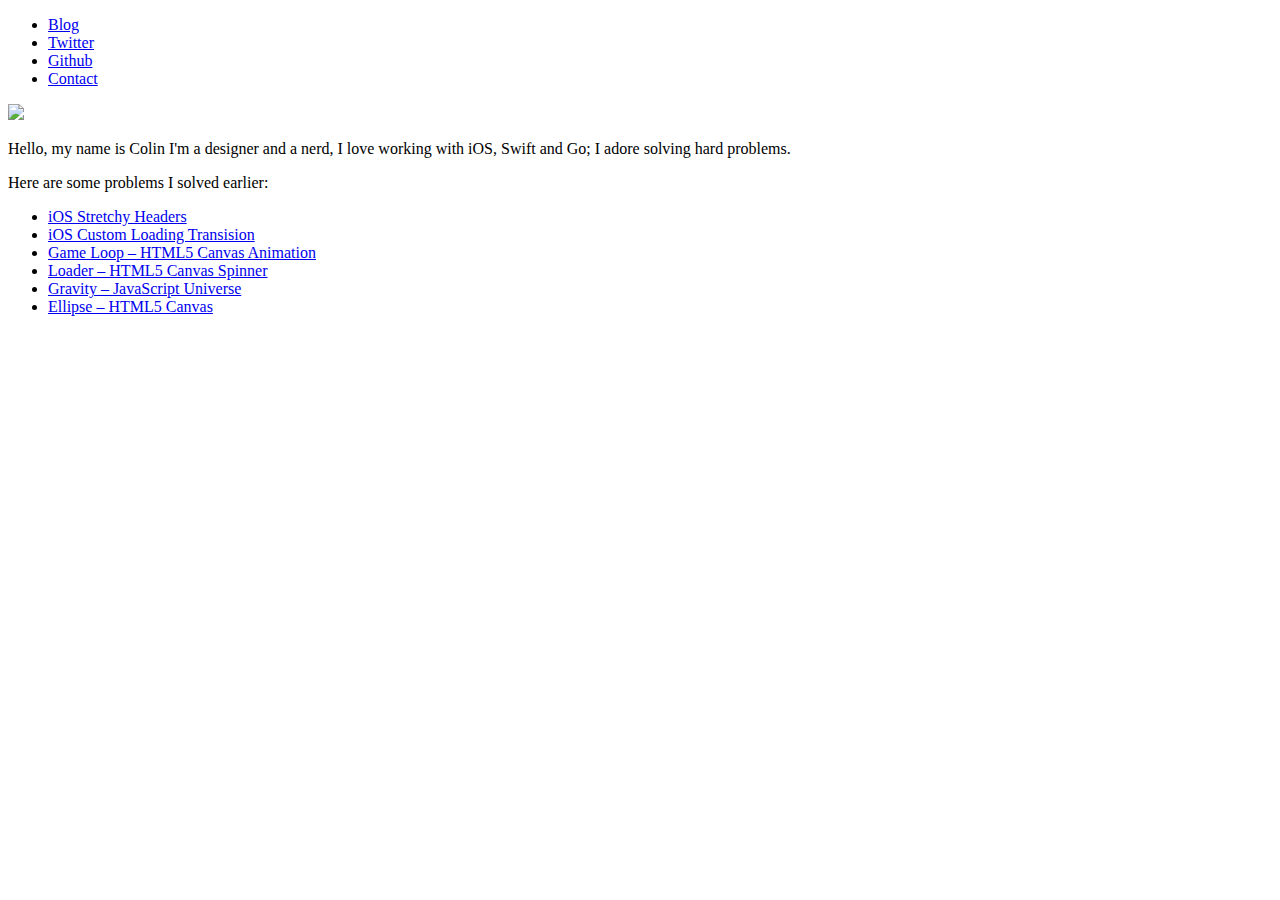
==== index.html @ ad27c14d "add twitter loading transition post" ====
<!DOCTYPE html>
<html lang="en">
<head>
  <meta charset="utf-8">
  <meta http-equiv="X-UA-Compatible" content="IE=edge">
  <meta name="viewport" content="width=device-width, initial-scale=1">
  <!--[if IE]><![endif]-->
  <title>Infectious Grin</title>
  <meta name="description" content="" />
  <meta name="keywords" content="iOS,Swift,Golang,Node,JavaScript,Objective-C,Colin Milhench" />
  <meta name="author" content="Colin Milhench" />
  <meta name="copyright" content="Copyright 2019-Present Colin Milhench. All Rights Reserved." />
  <!--[if lt IE 9]>
  <script>
  document.createElement('header');
  document.createElement('article');
  document.createElement('footer');
  </script>
  <![endif]-->
  <link href="http://fonts.googleapis.com/css?family=Nunito" rel="stylesheet" type="text/css">
  <link href="/assets/style.css" rel="stylesheet" type="text/css">
</head>
<body>

  <div id="wrapper">

    <header>
      <nav>
        <ul>
          <li><a href="http://medium.com/@cmilhench" target="_blank" rel="nofollow">Blog</a></li>
          <li><a href="http://twitter.com/#!/cmilhench" target="_blank" rel="nofollow">Twitter</a></li>
          <li><a href="https://github.com/cmilhench" target="_blank" rel="nofollow">Github</a></li>
          <li><a href="mailto:colin@infectiousgrin.com" rel="nofollow">Contact</a></li>
        </ul>
      </nav>
      <img src="/assets/logo-200.png" height="200">
    </header>

    <article>
      <p>
        Hello, my name is Colin
        I'm a designer and a nerd, I love working with iOS, Swift and Go; I adore solving hard problems.
      </p>
      <p>
        Here are some problems I solved earlier:
      </p>
      <nav>
        <ul>
          <!-- An experimental re-creation/clone of an Apple's Today View -->
          <!--<li><a href="https://github.com/cmilhench/search-table" target="_blank">iOS Appstore style search</a></li>-->
          <li><a href="https://github.com/cmilhench/stretchy-headers" target="_blank">iOS Stretchy Headers</a></li>
          <li><a href="https://github.com/cmilhench/custom-transition-twitter" target="_blank">iOS Custom Loading Transision</a></li>
          <li><a href="https://medium.com/@cmilhench/games-html5-canvas-85ac2470eb2a?utm_source=milhen.ch" target="_blank">Game Loop – HTML5 Canvas Animation</a></li>
          <li><a href="https://medium.com/@cmilhench/spinner-loader-724c2e37768e?utm_source=milhen.ch" target="_blank">Loader – HTML5 Canvas Spinner</a></li>
          <li><a href="https://medium.com/@cmilhench/gravity-javascript-universe-505f9a5e4a85?utm_source=milhen.ch" target="_blank">Gravity – JavaScript Universe</a></li>
          <li><a href="https://medium.com/@cmilhench/ellipses-in-html5-e48808b77cac?utm_source=milhen.ch" target="_blank">Ellipse – HTML5 Canvas</a></li>
        </ul>
      </nav>
    </article>

    <footer>
    </footer>

  </div>
  <script>
  (function(i,s,o,g,r,a,m){i['GoogleAnalyticsObject']=r;i[r]=i[r]||function(){
  (i[r].q=i[r].q||[]).push(arguments)},i[r].l=1*new Date();a=s.createElement(o),
  m=s.getElementsByTagName(o)[0];a.async=1;a.src=g;m.parentNode.insertBefore(a,m)
  })(window,document,'script','//www.google-analytics.com/analytics.js','ga');

  ga('create', 'UA-54009505-1', 'auto');
  ga('send', 'pageview');

  </script>
</body>
</html>
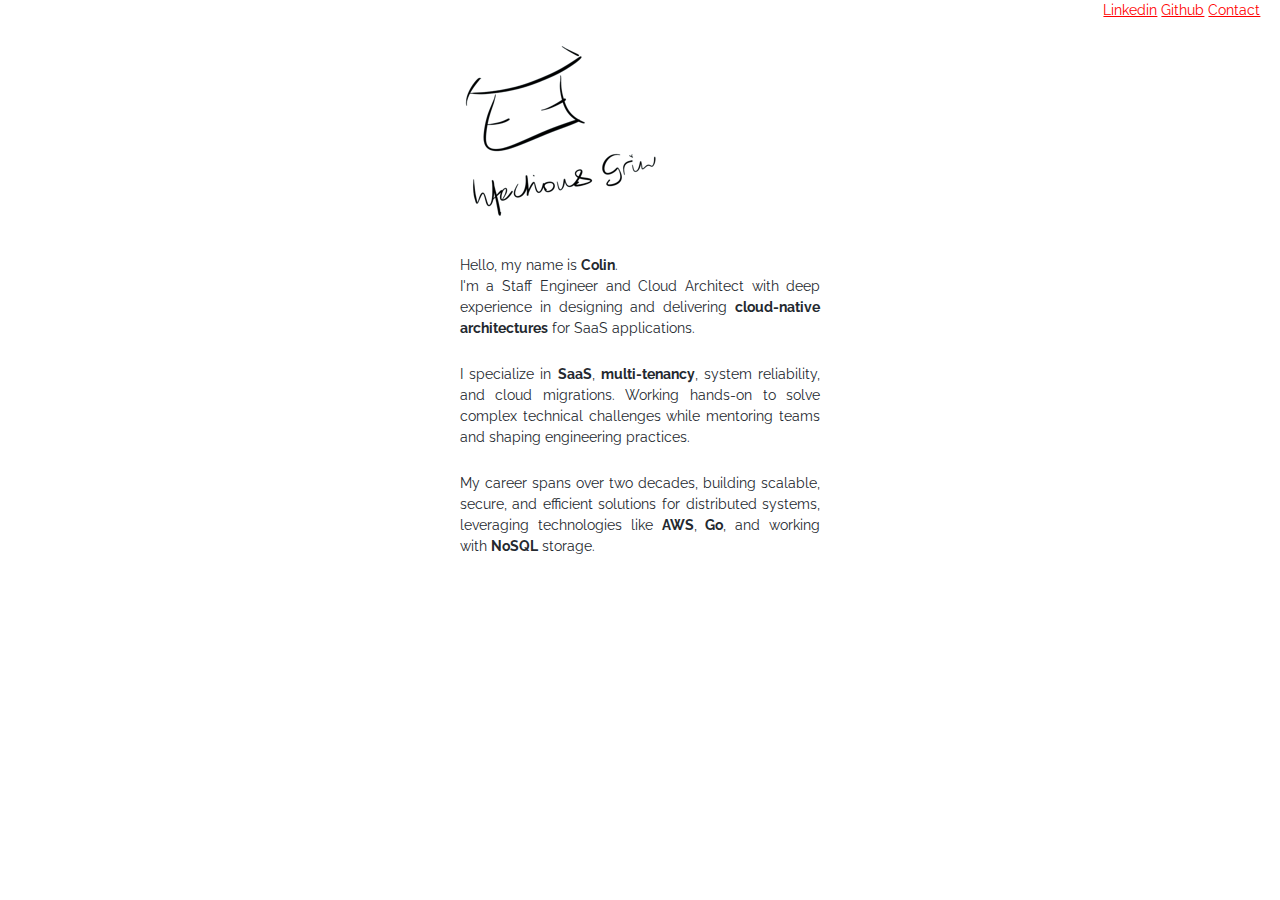
==== commit 2c0b9298: "Update profile" ====
--- a/index.html
+++ b/index.html
@@ -1,76 +1,67 @@
 <!DOCTYPE html>
 <html lang="en">
-<head>
-  <meta charset="utf-8">
-  <meta http-equiv="X-UA-Compatible" content="IE=edge">
-  <meta name="viewport" content="width=device-width, initial-scale=1">
-  <!--[if IE]><![endif]-->
-  <title>Infectious Grin</title>
-  <meta name="description" content="" />
-  <meta name="keywords" content="iOS,Swift,Golang,Node,JavaScript,Objective-C,Colin Milhench" />
-  <meta name="author" content="Colin Milhench" />
-  <meta name="copyright" content="Copyright 2019-Present Colin Milhench. All Rights Reserved." />
-  <!--[if lt IE 9]>
-  <script>
-  document.createElement('header');
-  document.createElement('article');
-  document.createElement('footer');
-  </script>
-  <![endif]-->
-  <link href="http://fonts.googleapis.com/css?family=Nunito" rel="stylesheet" type="text/css">
-  <link href="/assets/style.css" rel="stylesheet" type="text/css">
-</head>
-<body>
+  <head>
+    <meta charset="utf-8">
+    <meta http-equiv="X-UA-Compatible" content="IE=edge">
+    <meta name="viewport" content="width=device-width, initial-scale=1">
+    <title>Infectious Grin</title>
+    <meta name="description" content />
+    <meta name="keywords"
+      content="Colin Milhench,Go,Golang,Node,Software Engineer,Architecture,cloud-native,multi-tenanted,Microservices,SaaS,JavaScript,Objective-C,iOS,Swift," />
+    <meta name="author" content="Colin Milhench" />
+    <meta name="copyright"
+      content="Copyright 2019-Present Colin Milhench. All Rights Reserved." />
+    <link rel="icon" type="image/png" href="data:;base64,iVBORw0KGgo=">
+    <link href='https://fonts.googleapis.com/css?family=Raleway:400,300,600'
+      rel='stylesheet' type='text/css'>
+    <link rel="stylesheet" href="/static/css/normalize.css">
+    <link rel="stylesheet" href="/static/css/base.css">
+    <link rel="stylesheet" href="/static/css/grid.css">
+    <link rel="stylesheet" href="/static/css/controls.css">
+    <link rel="stylesheet" href="/static/css/client.css">
+    <link rel="stylesheet" href="/static/css/style.css">
+  </head>
+  <body>
 
-  <div id="wrapper">
+    <div id="wrapper">
 
-    <header>
-      <nav>
-        <ul>
-          <li><a href="http://medium.com/@cmilhench" target="_blank" rel="nofollow">Blog</a></li>
-          <li><a href="http://twitter.com/#!/cmilhench" target="_blank" rel="nofollow">Twitter</a></li>
-          <li><a href="https://github.com/cmilhench" target="_blank" rel="nofollow">Github</a></li>
-          <li><a href="mailto:colin@infectiousgrin.com" rel="nofollow">Contact</a></li>
-        </ul>
-      </nav>
-      <img src="/assets/logo-200.png" height="200">
-    </header>
+      <header>
+        <nav>
+          <ul>
+            <li><a href="https://www.linkedin.com/in/cmilhench" target="_blank"
+                rel="nofollow">Linkedin</a></li>
+            <li><a href="https://github.com/cmilhench" target="_blank"
+                rel="nofollow">Github</a></li>
+            <li><a href="mailto:cmilhench@github.com"
+                rel="nofollow">Contact</a></li>
+          </ul>
+        </nav>
+        <img src="/static/images/logo-200.png" height="200">
+      </header>
 
-    <article>
-      <p>
-        Hello, my name is Colin
-        I'm a designer and a nerd, I love working with iOS, Swift and Go; I adore solving hard problems.
-      </p>
-      <p>
-        Here are some problems I solved earlier:
-      </p>
-      <nav>
-        <ul>
-          <!-- An experimental re-creation/clone of an Apple's Today View -->
-          <!--<li><a href="https://github.com/cmilhench/search-table" target="_blank">iOS Appstore style search</a></li>-->
-          <li><a href="https://github.com/cmilhench/stretchy-headers" target="_blank">iOS Stretchy Headers</a></li>
-          <li><a href="https://github.com/cmilhench/custom-transition-twitter" target="_blank">iOS Custom Loading Transision</a></li>
-          <li><a href="https://medium.com/@cmilhench/games-html5-canvas-85ac2470eb2a?utm_source=milhen.ch" target="_blank">Game Loop – HTML5 Canvas Animation</a></li>
-          <li><a href="https://medium.com/@cmilhench/spinner-loader-724c2e37768e?utm_source=milhen.ch" target="_blank">Loader – HTML5 Canvas Spinner</a></li>
-          <li><a href="https://medium.com/@cmilhench/gravity-javascript-universe-505f9a5e4a85?utm_source=milhen.ch" target="_blank">Gravity – JavaScript Universe</a></li>
-          <li><a href="https://medium.com/@cmilhench/ellipses-in-html5-e48808b77cac?utm_source=milhen.ch" target="_blank">Ellipse – HTML5 Canvas</a></li>
-        </ul>
-      </nav>
-    </article>
+      <article>
+        <p>
+          Hello, my name is <strong>Colin</strong>.<br />
+          I'm a Staff Engineer and Cloud Architect with deep experience in
+          designing and delivering <strong>cloud-native architectures</strong>
+          for SaaS
+          applications.
+        </p><p>
+          I specialize in <strong>SaaS</strong>, <strong>multi-tenancy</strong>,
+          system reliability, and cloud migrations. Working hands-on to solve
+          complex technical challenges while mentoring teams and shaping
+          engineering practices.
+        </p><p>
+          My career spans over two decades, building scalable, secure, and
+          efficient solutions for distributed systems, leveraging technologies
+          like <strong>AWS</strong>, <strong>Go</strong>, and working with
+          <strong>NoSQL</strong> storage.
+        </p>
+      </article>
 
-    <footer>
-    </footer>
+      <footer>
+      </footer>
 
-  </div>
-  <script>
-  (function(i,s,o,g,r,a,m){i['GoogleAnalyticsObject']=r;i[r]=i[r]||function(){
-  (i[r].q=i[r].q||[]).push(arguments)},i[r].l=1*new Date();a=s.createElement(o),
-  m=s.getElementsByTagName(o)[0];a.async=1;a.src=g;m.parentNode.insertBefore(a,m)
-  })(window,document,'script','//www.google-analytics.com/analytics.js','ga');
-
-  ga('create', 'UA-54009505-1', 'auto');
-  ga('send', 'pageview');
-
-  </script>
-</body>
+    </div>
+  </body>
 </html>
--- a/static/css/base.css
+++ b/static/css/base.css
@@ -0,0 +1,803 @@
+/* Table of contents
+––––––––––––––––––––––––––––––––––––––––––––––––––
+- Base Styles
+- Typography
+- Links
+- Buttons
+- Forms
+- Lists
+- Code
+- Tables
+- Spacing
+- Utilities
+- Clearing
+- Media Queries
+*/
+
+/* This section is used to define a core set of usable colours for a given
+theme concept such as light or dark.  The tokens are used in the next section 
+to create behavioral style tokens such as; focus, inset, subtle and muted.
+*/
+:root {
+  --color-gray-0: #f6f8fa;
+  --color-gray-1: #eaeef2;
+  --color-gray-2: #d0d7de;
+  --color-gray-3: #afb8c1;
+  --color-gray-4: #8c959f;
+  --color-gray-5: #6e7781;
+  --color-gray-6: #57606a;
+  --color-gray-7: #424a53;
+  --color-gray-8: #32383f;
+  --color-gray-9: #24292f;
+  --color-white: #ffffff;
+  --color-black: #1c2128;
+  --color-danger: #cf222e;
+  --color-success: #2da44e;
+  --color-warning: #ebca40;
+  --color-gray-5-rgb: 110, 119, 129;
+  --color-danger-rgb: 207, 34, 46;
+  --color-success-rgb: 44, 164, 78;
+  --color-warning-rgb: 235, 202, 64;
+  --color-border-subtle: rgba(27, 31, 36, 0.15);
+
+  --color-accent-0: #dafbe1;
+  --color-accent-1: #aceebb;
+  --color-accent-2: #6fdd8b;
+  --color-accent-3: #4ac26b;
+  --color-accent-4: #2da44e;
+  --color-accent-5: #1a7f37;
+  --color-accent-6: #116329;
+  --color-accent-7: #044f1e;
+  --color-accent-8: #003d16;
+  --color-accent-9: #002d11;
+}
+
+:root[data-theme="dark"] {
+  --color-gray-0: #cdd9e5;
+  --color-gray-1: #adbac7;
+  --color-gray-2: #909dab;
+  --color-gray-3: #768390;
+  --color-gray-4: #636e7b;
+  --color-gray-5: #545d68;
+  --color-gray-6: #444c56;
+  --color-gray-7: #373e47;
+  --color-gray-8: #2d333b;
+  --color-gray-9: #22272e;
+  --color-white: #ffffff;
+  --color-black: #1c2128;
+  --color-danger: #e5534b;
+  --color-success: #57ab5a;
+  --color-warning: #c69026;
+  --color-border-subtle: rgba(205, 217, 229, 0.1);
+
+  --color-accent-0: #b4f1b4;
+  --color-accent-1: #8ddb8c;
+  --color-accent-2: #6bc46d;
+  --color-accent-3: #57ab5a;
+  --color-accent-4: #46954a;
+  --color-accent-5: #347d39;
+  --color-accent-6: #2b6a30;
+  --color-accent-7: #245829;
+  --color-accent-8: #1b4721;
+  --color-accent-9: #113417;
+}
+
+/* This section is used to create behavioral style tokens such weather to
+  use a lighter or darker colour variant from the colours above in order to
+  produce effects and behaviors such as button clicks. */
+:root {
+  color-scheme: normal;
+  accent-color: var(--color-gray-9);
+  --font-family-default: "Raleway", "HelveticaNeue", "Helvetica Neue", Helvetica, Arial, sans-serif;
+  --color-fg-default: var(--color-gray-9);
+  --color-fg-muted: var(--color-gray-6);
+  --color-fg-subtle: var(--color-gray-5);
+  --color-accent-fg: var(--color-accent-4);
+  --color-canvas-default: var(--color-white);
+  --color-canvas-overlay: var(--color-white);
+  --color-canvas-inset: var(--color-gray-0);
+  --color-canvas-subtle: var(--color-gray-0);
+  --color-border-default: var(--color-gray-2);
+  --color-border-muted: var(--color-gray-1);
+
+  --color-btn-text: var(--color-gray-9);
+  --color-btn-bg: var(--color-gray-0);
+  --color-btn-border: var(--color-border-subtle);
+  --color-btn-hover-text: var(--color-gray-9);
+  --color-btn-hover-bg: var(--color-gray-1);
+  --color-btn-hover-border: var(--color-border-subtle);
+  --color-btn-active-text: var(--color-gray-9);
+  --color-btn-active-bg: var(--color-gray-2);
+  --color-btn-active-border: var(--color-border-subtle);
+
+  --color-btn-destructive-text: var(--color-danger);
+  --color-btn-destructive-bg: var(--color-gray-0);
+  --color-btn-destructive-border: var(--color-border-subtle);
+  --color-btn-destructive-hover-text: var(--color-danger);
+  --color-btn-destructive-hover-bg: var(--color-gray-1);
+  --color-btn-destructive-hover-border: var(--color-border-subtle);
+  --color-btn-destructive-active-text: var(--color-danger);
+  --color-btn-destructive-active-bg: var(--color-gray-2);
+  --color-btn-destructive-active-border: var(--color-border-subtle);
+
+  --color-btn-primary-text: #ffffff;
+  --color-btn-primary-bg: var(--color-accent-4);
+  --color-btn-primary-border: var(--color-border-subtle);
+  --color-btn-primary-hover-text: #ffffff;
+  --color-btn-primary-hover-bg: var(--color-accent-5);
+  --color-btn-primary-hover-border: var(--color-border-subtle);
+  --color-btn-primary-active-text: #ffffff;
+  --color-btn-primary-active-bg: var(--color-accent-6);
+  --color-btn-primary-active-border: var(--color-border-subtle);
+}
+
+[data-theme="dark"] {
+  color-scheme: dark;
+  accent-color: var(--color-gray-1);
+  --color-fg-default: var(--color-gray-1);
+  --color-fg-muted: var(--color-gray-3);
+  --color-fg-subtle: var(--color-gray-4);
+  --color-accent-fg: var(--color-accent-3);
+  --color-canvas-default: var(--color-gray-9);
+  --color-canvas-overlay: var(--color-gray-8);
+  --color-canvas-inset: var(--color-black);
+  --color-canvas-subtle: var(--color-gray-8);
+  --color-border-default: var(--color-gray-6);
+  --color-border-muted: var(--color-gray-7);
+
+  --color-btn-text: var(--color-gray-1);
+  --color-btn-bg: var(--color-gray-7);
+  --color-btn-border: var(--color-border-subtle);
+  --color-btn-hover-text: var(--color-gray-1);
+  --color-btn-hover-bg: var(--color-gray-6);
+  --color-btn-hover-border: var(--color-border-subtle);
+  --color-btn-active-text: var(--color-gray-1);
+  --color-btn-active-bg: var(--color-gray-7);
+  --color-btn-active-border: var(--color-border-subtle);
+
+  --color-btn-destructive-text: var(--color-danger);
+  --color-btn-destructive-bg: var(--color-gray-7);
+  --color-btn-destructive-border: var(--color-border-subtle);
+  --color-btn-destructive-hover-text: var(--color-danger);
+  --color-btn-destructive-hover-bg: var(--color-gray-6);
+  --color-btn-destructive-hover-border: var(--color-border-subtle);
+  --color-btn-destructive-active-text: var(--color-danger);
+  --color-btn-destructive-active-bg: var(--color-gray-7);
+  --color-btn-destructive-active-border: var(--color-border-subtle);
+
+  --color-btn-primary-text: #ffffff;
+  --color-btn-primary-bg: var(--color-accent-5);
+  --color-btn-primary-border: var(--color-border-subtle);
+  --color-btn-primary-hover-text: #ffffff;
+  --color-btn-primary-hover-bg: var(--color-accent-4);
+  --color-btn-primary-hover-border: var(--color-border-subtle);
+  --color-btn-primary-active-text: #ffffff;
+  --color-btn-primary-active-bg: var(--color-accent-5);
+  --color-btn-primary-active-border: var(--color-border-subtle);
+}
+
+/* Base Styles
+  –––––––––––––––––––––––––––––––––––––––––––––––––– */
+/* NOTE
+  html is set to 62.5% so that all the REM measurements throughout
+  are based on 10px sizing. So basically 1.4rem = 14px :) */
+html {
+  font-size: 62.5%;
+}
+
+body {
+  font-size: 1.4em;
+  line-height: 1.5;
+  font-weight: 400;
+  font-family: var(--font-family-default);
+  color: var(--color-fg-default);
+  background-color: var(--color-canvas-default);
+}
+
+article,
+aside,
+details,
+figure,
+footer,
+header,
+main,
+nav,
+section {
+  color: var(--color-fg-default);
+  background-color: var(--color-canvas-default);
+}
+
+/* Typography
+  –––––––––––––––––––––––––––––––––––––––––––––––––– */
+h1,
+h2,
+h3,
+h4,
+h5,
+h6 {
+  margin-top: 0;
+  margin-bottom: 2rem;
+  font-weight: 300;
+}
+
+h1 {
+  font-size: 4.0rem;
+  line-height: 1.2;
+  letter-spacing: -.1rem;
+}
+
+h2 {
+  font-size: 3.6rem;
+  line-height: 1.25;
+  letter-spacing: -.1rem;
+}
+
+h3 {
+  font-size: 3.0rem;
+  line-height: 1.3;
+  letter-spacing: -.1rem;
+}
+
+h4 {
+  font-size: 2.4rem;
+  line-height: 1.35;
+  letter-spacing: -.08rem;
+}
+
+h5 {
+  font-size: 1.8rem;
+  line-height: 1.5;
+  letter-spacing: -.05rem;
+}
+
+h6 {
+  font-size: 1.5rem;
+  line-height: 1.6;
+  letter-spacing: 0;
+}
+
+p {
+  margin-top: 0;
+}
+
+figure>blockquote {
+  margin: 0;
+}
+
+blockquote {
+  padding: 15px;
+  background: var(--color-canvas-subtle);
+  border: 1px solid var(--color-border-subtle);
+  border-radius: 4px;
+}
+
+blockquote {
+  font-style: italic;
+}
+
+blockquote p:last-child {
+  margin-bottom: 0;
+}
+
+blockquote p::before {
+  content: '\201C';
+}
+
+blockquote p::after {
+  content: '\201D';
+}
+
+
+
+/* Links
+  –––––––––––––––––––––––––––––––––––––––––––––––––– */
+a {
+  color: var(--color-accent-fg);
+}
+
+a:hover {
+  color: var(--color-accent-fg);
+}
+
+
+/* Buttons
+  –––––––––––––––––––––––––––––––––––––––––––––––––– */
+.button,
+button,
+input[type="submit"],
+input[type="reset"],
+input[type="button"] {
+  display: inline-block;
+  padding: 5px 16px;
+  color: var(--color-btn-text);
+  text-align: center;
+  font-size: 1.4rem;
+  line-height: 20px;
+  letter-spacing: .03rem;
+  text-decoration: none;
+  white-space: nowrap;
+  background-color: var(--color-btn-bg);
+  border-radius: 4px;
+  border: 1px solid var(--color-btn-border);
+  cursor: pointer;
+  box-sizing: border-box;
+  transition: 80ms cubic-bezier(0.33, 1, 0.68, 1);
+  transition-property: color, background-color, border-color;
+}
+
+.button:not([disabled]):hover,
+button:not([disabled]):hover,
+input[type="submit"]:not([disabled]):hover,
+input[type="reset"]:not([disabled]):hover,
+input[type="button"]:not([disabled]):hover,
+.button:focus,
+button:not([disabled]):focus,
+input[type="submit"]:not([disabled]):focus,
+input[type="reset"]:not([disabled]):focus,
+input[type="button"]:not([disabled]):focus {
+  color: var(--color-btn-hover-text);
+  background-color: var(--color-btn-hover-bg);
+  border: 1px solid var(--color-btn-hover-border);
+  outline: 0;
+}
+
+.button:not([disabled]):active,
+button:not([disabled]):active,
+input[type="submit"]:not([disabled]):active,
+input[type="reset"]:not([disabled]):active,
+input[type="button"]:not([disabled]):active {
+  color: var(--color-btn-active-text);
+  background-color: var(--color-btn-active-bg);
+  border: 1px solid var(--color-btn-active-border);
+}
+
+.button[disabled],
+button[disabled],
+input.button-primary[disabled],
+input.button-primary[disabled],
+input.button-primary[disabled] {
+  cursor: default;
+  opacity: .7;
+  filter: brightness(.95) saturate(.7);
+}
+
+.button.button-primary,
+button.button-primary,
+input[type="submit"].button-primary,
+input[type="reset"].button-primary,
+input[type="button"].button-primary {
+  color: var(--color-btn-primary-text);
+  background-color: var(--color-btn-primary-bg);
+  border: 1px solid var(--color-btn-primary-border);
+}
+
+.button.button-primary:not([disabled]):hover,
+button.button-primary:not([disabled]):hover,
+input[type="submit"].button-primary:not([disabled]):hover,
+input[type="reset"].button-primary:not([disabled]):hover,
+input[type="button"].button-primary:not([disabled]):hover,
+.button.button-primary:focus,
+button.button-primary:not([disabled]):focus,
+input[type="submit"].button-primary:not([disabled]):focus,
+input[type="reset"].button-primary:not([disabled]):focus,
+input[type="button"].button-primary:not([disabled]):focus {
+  color: var(--color-btn-primary-hover-text);
+  background-color: var(--color-btn-primary-hover-bg);
+  border: 1px solid var(--color-btn-primary-hover-border);
+}
+
+.button.button-primary:not([disabled]):active,
+button.button-primary:not([disabled]):active,
+input[type="submit"].button-primary:not([disabled]):active,
+input[type="reset"].button-primary:not([disabled]):active,
+input[type="button"].button-primary:not([disabled]):active {
+  color: var(--color-btn-primary-active-text);
+  background-color: var(--color-btn-primary-active-bg);
+  border: 1px solid var(--color-btn-primary-active-border);
+}
+
+.button.button-destructive,
+button.button-destructive,
+input[type="submit"].button-destructive,
+input[type="reset"].button-destructive,
+input[type="button"].button-destructive {
+  color: var(--color-btn-destructive-text);
+  background-color: var(--color-btn-destructive-bg);
+  border: 1px solid var(--color-btn-destructive-border);
+}
+
+.button.button-destructive:not([disabled]):hover,
+button.button-destructive:not([disabled]):hover,
+input[type="submit"].button-destructive:not([disabled]):hover,
+input[type="reset"].button-destructive:not([disabled]):hover,
+input[type="button"].button-destructive:not([disabled]):hover,
+.button.button-destructive:focus,
+button.button-destructive:not([disabled]):focus,
+input[type="submit"].button-destructive:not([disabled]):focus,
+input[type="reset"].button-destructive:not([disabled]):focus,
+input[type="button"].button-destructive:not([disabled]):focus {
+  color: var(--color-btn-destructive-hover-text);
+  background-color: var(--color-btn-destructive-hover-bg);
+  border: 1px solid var(--color-btn-destructive-hover-border);
+}
+
+.button.button-destructive:not([disabled]):active,
+button.button-destructive:not([disabled]):active,
+input[type="submit"].button-destructive:not([disabled]):active,
+input[type="reset"].button-destructive:not([disabled]):active,
+input[type="button"].button-destructive:not([disabled]):active {
+  color: var(--color-btn-destructive-active-text);
+  background-color: var(--color-btn-destructive-active-bg);
+  border: 1px solid var(--color-btn-destructive-active-border);
+}
+
+/* Forms
+  –––––––––––––––––––––––––––––––––––––––––––––––––– */
+input[type="email"],
+input[type="number"],
+input[type="search"],
+input[type="text"],
+input[type="tel"],
+input[type="url"],
+input[type="password"],
+input[type="color"],
+input[type="file"],
+textarea,
+select {
+  line-height: 20px;
+  padding: 5px 12px;
+  color: var(--color-fg-default);
+  background-color: var(--color-canvas-inset);
+  border: 1px solid var(--color-border-default);
+  border-radius: 4px;
+  box-shadow: none;
+  box-sizing: border-box;
+}
+
+/* Removes awkward default styles on some inputs for iOS */
+input[type="email"],
+input[type="number"],
+input[type="search"],
+input[type="text"],
+input[type="tel"],
+input[type="url"],
+input[type="password"],
+input[type="color"],
+input[type="file"],
+textarea,
+select {
+  -webkit-appearance: none;
+  -moz-appearance: none;
+  appearance: none;
+}
+
+select {
+  padding-right: 24px;
+  background-image: url("[data-uri]");
+  background-repeat: no-repeat;
+  background-position: right 4px center;
+  background-size: 16px;
+}
+
+textarea {
+  min-height: 65px;
+  padding-top: 6px;
+  padding-bottom: 6px;
+}
+
+input[type="email"]:focus,
+input[type="number"]:focus,
+input[type="search"]:focus,
+input[type="text"]:focus,
+input[type="tel"]:focus,
+input[type="url"]:focus,
+input[type="password"]:focus,
+input[type="color"]:focus,
+input[type="file"]:focus,
+textarea:focus,
+select:focus {
+  background-color: var(--color-canvas-default);
+  border: 1px solid var(--color-accent-fg);
+  caret-color: var(--color-accent-fg);
+  outline: 0;
+}
+
+textarea.code {
+  min-height: 280px;
+  white-space: pre;
+}
+
+label,
+legend {
+  display: block;
+  margin-bottom: .5rem;
+  font-weight: 600;
+}
+
+fieldset {
+  padding: 0;
+  border-width: 0;
+}
+
+input[type="checkbox"],
+input[type="radio"] {
+  display: inline;
+}
+
+label>.label-body {
+  display: inline-block;
+  margin-left: .5rem;
+  font-weight: normal;
+  -webkit-user-select: none;
+  -ms-user-select: none;
+  user-select: none;
+}
+
+input:where([type="checkbox"][role="switch"]) {
+  -webkit-appearance: none;
+  -moz-appearance: none;
+  appearance: none;
+  position: relative;
+  display: inline-block !important;
+  font-size: inherit;
+  width: 2em;
+  height: 1em;
+  box-sizing: content-box !important;
+  border: 1px solid var(--color-border-default);
+  border-radius: 1em;
+  vertical-align: text-bottom;
+  margin: auto;
+  color: inherit;
+  background-color: var(--color-canvas-inset);
+  transition: .3s cubic-bezier(.24, 0, .5, 1);
+}
+
+input:where([type="checkbox"][role="switch"])::before {
+  content: "";
+  position: absolute;
+  top: 50%;
+  left: 0;
+  transform: translate(0, -50%);
+  box-sizing: border-box;
+  height: 1em;
+  width: 1em;
+  margin: 0;
+  border: 1px solid;
+  border-radius: 50%;
+  background: currentcolor;
+  color: var(--color-canvas-overlay);
+  box-shadow: 5px 0 10px rgba(0, 0, 0, 0.1);
+  transition: .3s cubic-bezier(.24, 0, .5, 1);
+}
+
+input:where([type="checkbox"][role="switch"]):checked {
+  background-color: var(--color-accent-fg);
+  border-color: var(--color-accent-fg);
+}
+
+input:where([type="checkbox"][role="switch"]):checked::before {
+  left: 1em;
+  box-shadow: -5px 0 10px rgba(0, 0, 0, 0.1);
+}
+
+input:where([type="checkbox"][role="switch"]):disabled {
+  cursor: default;
+  opacity: .7;
+  filter: brightness(.95) saturate(.7);
+}
+
+input[type="file"]::-webkit-file-upload-button {
+  line-height: 20px;
+  border: none;
+  border-right: 1px solid var(--color-border-default);
+  background-color: var(--control-background-color);
+  padding: 0 12px 0 0;
+  margin: 0 12px 0 0;
+}
+
+input[type="color"] {
+  width: 32px;
+  height: 32px;
+  padding: 0;
+}
+
+input[type="color"]::-webkit-color-swatch-wrapper {
+  padding: 0;
+}
+
+input[type="color"]::-webkit-color-swatch {
+  border: none;
+  border-radius: 3px;
+}
+
+.form-group {
+  margin-bottom: 2rem;
+  max-width: 500px;
+}
+
+.form-group input,
+.form-group textarea,
+.form-group select {
+  margin-bottom: 0;
+}
+
+p.note {
+  font-style: italic;
+  color: var(--color-fg-muted);
+}
+
+p.note.error {
+  color: var(--color-danger);
+}
+
+.form-group p.note {
+  font-size: 1.2rem;
+  margin-bottom: 0;
+}
+
+.form-group label.checkbox,
+.form-group label.radio {
+  padding: 6px 16px 5px 0;
+}
+
+.form-group label.checkbox p.note,
+.form-group label.radio p.note {
+  font-weight: 300;
+  margin-left: 14px;
+}
+
+.form-group.errored>legend:first-child,
+.form-group.errored>label:first-child {
+  color: var(--color-danger);
+}
+
+.form-group.errored input,
+.form-group.errored textarea,
+.form-group.errored select {
+  border: 1px solid var(--color-danger);
+}
+
+/* Lists
+  –––––––––––––––––––––––––––––––––––––––––––––––––– */
+ul {
+  list-style: circle inside;
+}
+
+ol {
+  list-style: decimal inside;
+}
+
+ol,
+ul {
+  padding-left: 0;
+  margin-top: 0;
+}
+
+ul ul,
+ul ol,
+ol ol,
+ol ul {
+  margin: 1.5rem 0 1.5rem 3rem;
+  font-size: 90%;
+}
+
+li {
+  margin-bottom: 1rem;
+}
+
+
+/* Code
+  –––––––––––––––––––––––––––––––––––––––––––––––––– */
+code,
+.code {
+  font-family: monospace;
+  padding: .2rem .5rem;
+  margin: 0 .2rem;
+  font-size: 100%;
+  white-space: nowrap;
+  background: var(--color-canvas-subtle);
+  border: 1px solid var(--color-border-subtle);
+  border-radius: 4px;
+}
+
+pre>code {
+  display: block;
+  padding: 1rem 1.5rem;
+  white-space: pre;
+}
+
+
+/* Tables
+  –––––––––––––––––––––––––––––––––––––––––––––––––– */
+table {
+  border-collapse: collapse;
+}
+
+th,
+td {
+  padding: 12px 15px;
+  text-align: left;
+  border-bottom: 1px solid var(--color-border-muted);
+}
+
+thead th {
+  border-bottom-color: var(--color-border-default);
+}
+
+th:first-child,
+td:first-child {
+  padding-left: 0;
+}
+
+th:last-child,
+td:last-child {
+  padding-right: 0;
+}
+
+
+/* Spacing
+  –––––––––––––––––––––––––––––––––––––––––––––––––– */
+button,
+.button {
+  margin-bottom: 1rem;
+}
+
+input,
+textarea,
+select,
+fieldset {
+  margin-bottom: 1.5rem;
+}
+
+pre,
+blockquote,
+dl,
+figure,
+table,
+p,
+ul,
+ol,
+form {
+  margin-bottom: 2.5rem;
+}
+
+
+/* Utilities
+  –––––––––––––––––––––––––––––––––––––––––––––––––– */
+.u-full-width {
+  width: 100%;
+  max-width: none;
+  box-sizing: border-box;
+}
+
+.u-max-full-width {
+  max-width: 100%;
+  box-sizing: border-box;
+}
+
+.u-pull-right {
+  float: right;
+}
+
+.u-pull-left {
+  float: left;
+}
+
+.u-no-wrap {
+  white-space: nowrap;
+}
+
+.clearfix::after {
+  content: "";
+  clear: both;
+  display: table;
+}
+
+/* Misc
+  –––––––––––––––––––––––––––––––––––––––––––––––––– */
+hr {
+  margin-top: 3rem;
+  margin-bottom: 3.5rem;
+  border-width: 0;
+  border-top: 1px solid var(--color-border-muted);
+}
--- a/static/css/grid.css
+++ b/static/css/grid.css
@@ -0,0 +1,112 @@
+/* Containers
+–––––––––––––––––––––––––––––––––––––––––––––––––– */
+
+.container,
+.container-sm,
+.container-md,
+.container-lg,
+.container-xl {
+  position: relative;
+  width: 100%;
+  min-width: 320px;
+  margin: 0 auto;
+  padding: 0 16px;
+  box-sizing: border-box;
+}
+
+.container-sm {
+  max-width: 640px;
+}
+
+.container-md {
+  max-width: 768px;
+}
+
+.container-lg {
+  max-width: 1024px;
+}
+
+.container-xl {
+  max-width: 1280px;
+}
+
+/* For devices larger than 640px */
+@media (min-width: 640px) {
+
+  .container,
+  .container-sm,
+  .container-md,
+  .container-lg,
+  .container-xl {
+    padding-right: 40px;
+    padding-left: 40px;
+  }
+}
+
+/* For devices larger than 768px */
+@media (min-width: 768px) {}
+
+/* For devices larger than 1024px */
+@media (min-width: 1024px) {}
+
+/* For devices larger than 1280px */
+@media (min-width: 1280px) {}
+
+/* Clearing
+  –––––––––––––––––––––––––––––––––––––––––––––––––– */
+
+/* Clearing */
+.container:after,
+.container-sm:after,
+.container-md:after,
+.container-lg:after,
+.container-xl:after,
+.row:after {
+  content: "";
+  display: table;
+  clear: both;
+}
+
+/* Flex
+  –––––––––––––––––––––––––––––––––––––––––––––––––– */
+
+.d-flex {
+  display: flex;
+}
+
+.flex-wrap {
+  flex-wrap: wrap !important;
+}
+
+.flex-grow-1 {
+  flex-grow: 1 !important;
+}
+
+.flex-shrink-0 {
+  flex-shrink: 0 !important;
+}
+
+.flex-shrink-1 {
+  flex-shrink: 1 !important;
+}
+
+.align-items-center {
+  align-items: center !important;
+}
+
+.justify-content-center {
+  justify-content: center !important;
+}
+
+.justify-content-between {
+  justify-content: space-between !important;
+}
+
+@media (min-width: 768px) {
+  .d-md-flex {
+    display: flex;
+  }
+}
+
+/* Grid
+  –––––––––––––––––––––––––––––––––––––––––––––––––– */
--- a/static/css/controls.css
+++ b/static/css/controls.css
@@ -0,0 +1,390 @@
+/* Typography
+–––––––––––––––––––––––––––––––––––––––––––––––––– */
+
+h6.sub-heading {
+  text-transform: uppercase;
+  font-size: 1.4rem;
+  letter-spacing: .2rem;
+  font-weight: 600;
+}
+
+
+/* Flashes
+  –––––––––––––––––––––––––––––––––––––––––––––––––– */
+
+/* .flash {
+    position: relative;
+    padding: 20px 46px 20px 16px;
+    margin-bottom: 2.5rem;
+    border: 1px solid var(--color-border-subtle);
+    border-radius: 4px;
+    opacity: 1;
+    transition: opacity 0.6s;
+  }
+  .flash > p {
+    display: inline-block;
+  }
+  .flash > p:last-of-type {
+    margin: 0;
+  }
+  .flash > span {
+    position: absolute;
+    top: 0;
+    right:0;
+    font-size: 3rem;
+    line-height: 20px;
+    cursor: pointer;
+    transition: 0.3s;
+    padding: 20px 16px;
+  }
+  .flash > span:hover { 
+    color: var(--color-fg-default);
+  }
+  .flash.failure { 
+    border: 1px solid var(--color-danger-fg);
+    color: var(--color-danger-fg);
+  }
+  .flash.success { 
+    border: 1px solid var(--color-success-fg);
+    color: var(--color-success-fg);
+  } */
+
+/* Navigation Bar (Header)
+  –––––––––––––––––––––––––––––––––––––––––––––––––– */
+.navbar {
+  position: relative;
+  top: 0;
+  left: 0;
+  width: 100%;
+  background: var(--background-color);
+  z-index: 99;
+  border-bottom: 1px solid var(--color-border-muted);
+  margin-bottom: 2.5rem;
+}
+
+.navbar-list {
+  list-style: none;
+  margin-bottom: 0;
+}
+
+.navbar-item {
+  position: relative;
+  float: left;
+  margin: 0 20px;
+}
+
+.navbar-item:first-child {
+  margin-left: 0;
+}
+
+.navbar-link {
+  text-transform: uppercase;
+  font-size: 11px;
+  font-weight: 600;
+  letter-spacing: .2rem;
+  text-decoration: none;
+  line-height: 6.5rem;
+  color: var(--text-color);
+}
+
+.navbar .navbar-item:nth-last-child(2) {
+  float: right;
+  display: block;
+}
+
+.navbar .navbar-item:last-child {
+  display: none;
+}
+
+@media screen and (max-width: 600px) {
+  .navbar .container-lg {
+    width: 100%;
+    padding: 0;
+  }
+
+  .navbar .navbar-item {
+    margin: 0;
+    padding: 0 20px;
+  }
+
+  .navbar .navbar-item:not(:first-child) {
+    display: none;
+  }
+
+  .navbar .navbar-item:last-child {
+    float: right;
+    display: block;
+  }
+}
+
+@media screen and (max-width: 600px) {
+  .navbar.open {
+    border-bottom: none;
+  }
+
+  .navbar.open .navbar-item {
+    float: none;
+    display: block;
+    line-height: 2rem;
+    border-bottom: 1px solid var(--color-border-muted);
+  }
+
+  .navbar.open .navbar-item:last-child {
+    position: absolute;
+    top: 0;
+    right: 0;
+  }
+}
+
+/* Callout
+  –––––––––––––––––––––––––––––––––––––––––––––––––– */
+
+.callout {
+  padding: 1.25rem;
+  margin-top: 1.25rem;
+  margin-bottom: 1.25rem;
+  background-color: var(--bd-callout-bg, rgba(var(--color-gray-5-rgb), .075));
+  border-left: 0.25rem solid var(--bd-callout-border, rgba(var(--color-gray-5-rgb), .5));
+}
+
+.callout.warning {
+  --bd-callout-bg: rgba(var(--color-warning-rgb), .075);
+  --bd-callout-border: rgba(var(--color-warning-rgb), .5);
+}
+
+.callout.success {
+  --bd-callout-bg: rgba(var(--color-success-rgb), .075);
+  --bd-callout-border: rgba(var(--color-success-rgb), .5);
+}
+
+.callout.failure,
+.callout.danger {
+  --bd-callout-bg: rgba(var(--color-danger-rgb), .075);
+  --bd-callout-border: rgba(var(--color-danger-rgb), .5);
+}
+
+/* Tabs
+  –––––––––––––––––––––––––––––––––––––––––––––––––– */
+
+/* .tabs ul {
+  display: flex;
+  flex-wrap: wrap;
+  padding-left: 0;
+  margin-bottom: 2.5rem;
+  list-style: none;
+  border-bottom: 1px solid var(--color-border-muted);
+}
+
+.tabs li {
+  margin: 0;
+  padding: 1.2rem 1.6rem 1rem;
+  box-shadow: 0 1px 0 0 var(--color-border-muted);
+  border-bottom: 2px solid transparent;
+}
+
+.tabs li:first-child {
+  padding-left: .4rem;
+}
+
+.tabs li a {
+  display: block;
+  text-decoration: none;
+  transition: color .15s ease-in-out,
+    background-color .15s ease-in-out,
+    border-color .15s ease-in-out;
+}
+
+.tabs li.selected {
+  border-bottom: 2px solid var(--color-accent-fg);
+} */
+
+.indicator {
+  display: inline-block;
+  position: relative;
+  padding: .5rem;
+  border-radius: 50%;
+  background-color: var(--color-fg-subtle);
+}
+
+.indicator-success {
+  display: inline-block;
+  position: relative;
+  padding: .5rem;
+  border-radius: 50%;
+  background-color: var(--color-success);
+}
+
+.indicator-warning {
+  display: inline-block;
+  position: relative;
+  padding: .5rem;
+  border-radius: 50%;
+  background-color: var(--color-warning);
+}
+
+.indicator-danger {
+  display: inline-block;
+  position: relative;
+  padding: .5rem;
+  border-radius: 50%;
+  background-color: var(--color-danger);
+}
+
+/* Loader
+  –––––––––––––––––––––––––––––––––––––––––––––––––– */
+
+.loading-ellipsis {
+  display: inline-block;
+  overflow: hidden;
+  vertical-align: bottom;
+}
+
+.loading-ellipsis::after {
+  display: inline-block;
+  content: "...";
+  -webkit-animation: ellipsis-keyframes 1.2s steps(4, jump-none) infinite;
+  animation: ellipsis-keyframes 1.2s steps(4, jump-none) infinite
+}
+
+@keyframes ellipsis-keyframes {
+  0% {
+    transform: translateX(-100%)
+  }
+}
+
+.loader {
+  width: 60px;
+  height: 60px;
+  margin: 50px auto;
+  position: relative;
+  /* background: url(../images/icon-120.png) 50% 50% no-repeat; */
+  background-size: 75% 75%;
+}
+
+.loader:before {
+  content: " ";
+  position: absolute;
+  top: 0;
+  right: 0;
+  bottom: 0;
+  left: 0;
+  border: 4px solid var(--color-gray-1);
+  border-top-color: var(--color-gray-3);
+  border-radius: 50%;
+  animation: spin 1.5s linear infinite;
+}
+
+@keyframes spin {
+  0% {
+    transform: rotate(0deg);
+  }
+
+  100% {
+    transform: rotate(360deg);
+  }
+}
+
+
+/* Modal Dialog
+–––––––––––––––––––––––––––––––––––––––––––––––––– */
+body {
+  overflow: auto;
+}
+
+.modal {
+  position: fixed;
+  overflow-y: auto;
+  background: rgba(0, 0, 0, 0.6);
+  top: 0;
+  right: 0;
+  bottom: 0;
+  left: 0;
+  z-index: 9999;
+  visibility: hidden;
+  opacity: 0;
+  -webkit-transition: opacity 400ms ease-in;
+  -moz-transition: opacity 400ms ease-in;
+  transition: opacity 400ms ease-in;
+  pointer-events: none;
+}
+
+.modal:target,
+.modal.open {
+  visibility: visible;
+  opacity: 1;
+  pointer-events: auto;
+}
+
+.modal>div.modal-content {
+  width: 400px;
+  position: relative;
+  margin: 50px auto;
+  padding: 2em;
+  background: var(--color-canvas-default);
+  border-radius: 3px;
+}
+
+.modal .close {
+  color: var(--color-btn-bg);
+  line-height: .5em;
+  font-size: 1.6em;
+  padding: 0.5em;
+  position: absolute;
+  right: 0;
+  text-align: center;
+  top: 0;
+  text-decoration: none;
+  z-index: 10000;
+}
+
+.modal .cancel {
+  position: absolute;
+  width: 100%;
+  height: 100%;
+  cursor: default;
+}
+
+.modal .close:hover {
+  color: var(--color-btn-hover-bg);
+}
+
+@media (max-width: 460px) {
+  .modal>div.modal-content {
+    width: 250px;
+    min-height: 350px;
+  }
+
+  .modal>div.modal-content>div {
+    position: absolute;
+    top: 0;
+    left: 0;
+    right: 0;
+    bottom: 0;
+    padding: 2em 2em 0 2em;
+    overflow-y: auto;
+  }
+}
+
+/* Icons
+  –––––––––––––––––––––––––––––––––––––––––––––––––– */
+
+a:has(>svg) {}
+
+a:has(>svg)>svg {}
+
+/* Responsive
+  –––––––––––––––––––––––––––––––––––––––––––––––––– */
+
+/* For devices smaller than 640ps */
+@media (max-width: 640px) {
+  .hidden-sm {
+    display: none !important;
+  }
+}
+
+/* For devices smaller than 768px */
+@media (max-width: 768px) {
+  .hidden-md {
+    display: none !important;
+  }
+}
--- a/static/css/client.css
+++ b/static/css/client.css
@@ -0,0 +1,15 @@
+/*
+:root{
+    --color-accent-3: hsl(234, 89%, 74%);
+    --color-accent-4: hsl(243, 75%, 58%);
+    --color-accent-5: hsl(245, 58%, 51%); 
+    --color-accent-6: hsl(244, 55%, 41%); 
+  }
+
+:root{
+  --color-accent-3: #009ca6;
+  --color-accent-4: #009ca6;
+  --color-accent-5: #00757c;
+  --color-accent-6: #00757c;
+}
+*/
--- a/static/css/style.css
+++ b/static/css/style.css
@@ -0,0 +1,45 @@
+a,
+a:hover {
+  color: red;
+}
+
+p {
+  text-align: justify;
+}
+
+#wrapper {
+  min-width: 320px;
+  max-width: 400px;
+  margin: 0 auto;
+}
+
+header ul {
+  position: absolute;
+  top: 0;
+  right: 0;
+  padding: 0;
+  margin-right: 1.4em;
+  list-style-type: none;
+}
+
+header li {
+  display: inline;
+}
+
+header img {
+  margin: 2.1em 0 1.4em 0;
+}
+
+header,
+article,
+footer {
+  margin: 0 1.4em;
+}
+
+article ul {
+  padding-left: 1.4em;
+}
+
+article li {
+  line-height: 1.5em;
+}
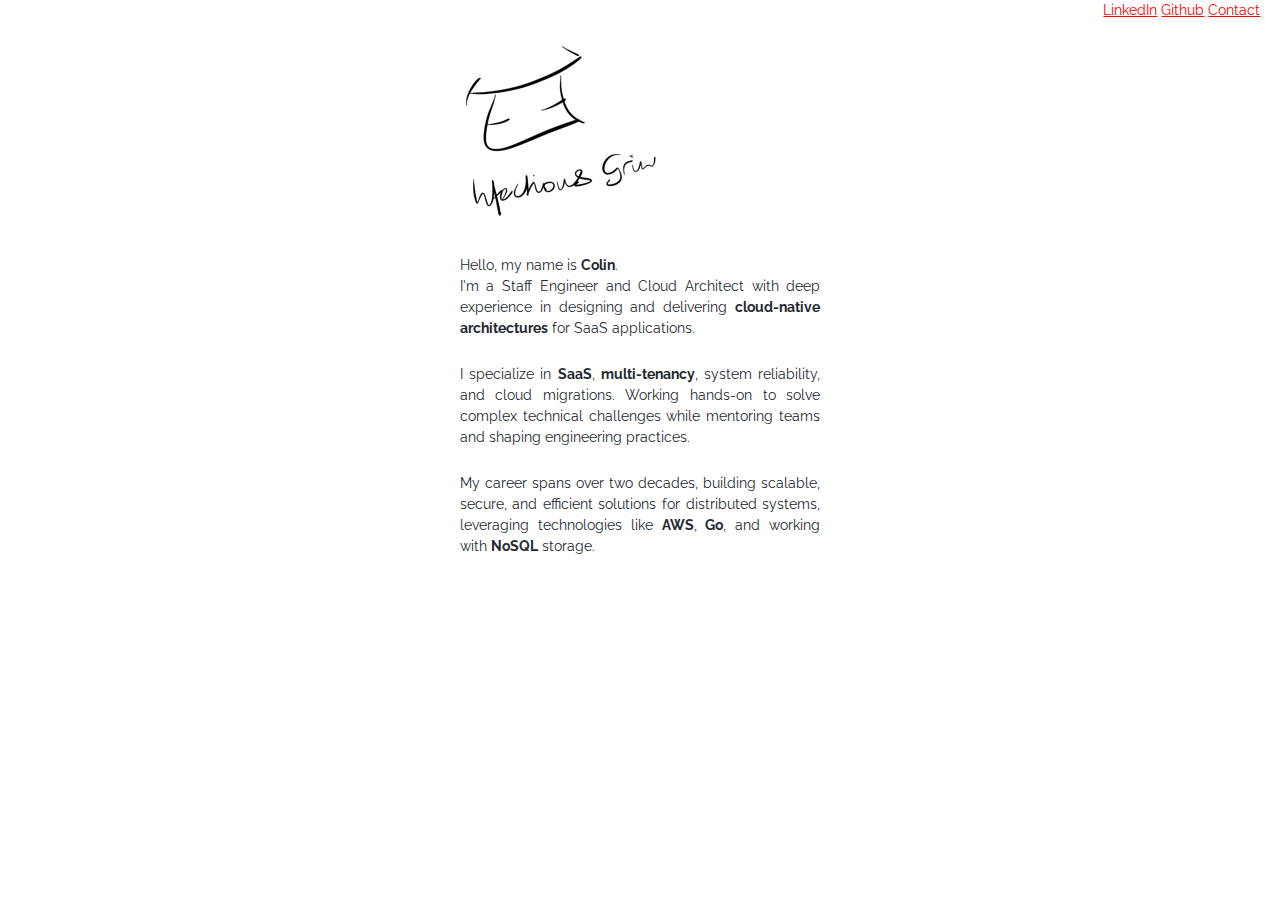
==== commit 3461c465: "added README.md" ====
--- a/index.html
+++ b/index.html
@@ -29,7 +29,7 @@
         <nav>
           <ul>
             <li><a href="https://www.linkedin.com/in/cmilhench" target="_blank"
-                rel="nofollow">Linkedin</a></li>
+                rel="nofollow">LinkedIn</a></li>
             <li><a href="https://github.com/cmilhench" target="_blank"
                 rel="nofollow">Github</a></li>
             <li><a href="mailto:cmilhench@github.com"
@@ -44,8 +44,7 @@
           Hello, my name is <strong>Colin</strong>.<br />
           I'm a Staff Engineer and Cloud Architect with deep experience in
           designing and delivering <strong>cloud-native architectures</strong>
-          for SaaS
-          applications.
+          for SaaS applications.
         </p><p>
           I specialize in <strong>SaaS</strong>, <strong>multi-tenancy</strong>,
           system reliability, and cloud migrations. Working hands-on to solve
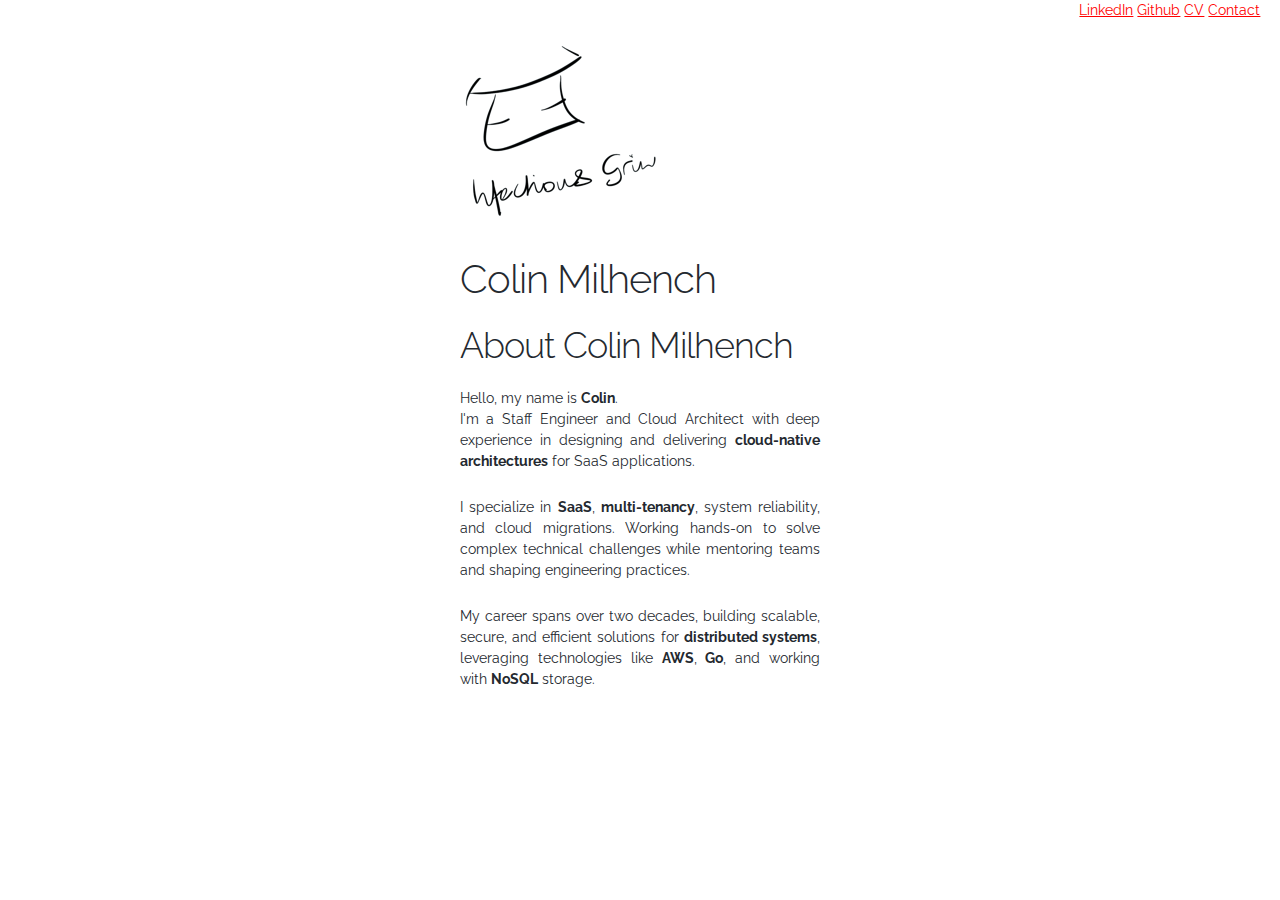
==== commit fb1cf744: "Add v1 VC" ====
--- a/index.html
+++ b/index.html
@@ -4,63 +4,85 @@
     <meta charset="utf-8">
     <meta http-equiv="X-UA-Compatible" content="IE=edge">
     <meta name="viewport" content="width=device-width, initial-scale=1">
-    <title>Infectious Grin</title>
-    <meta name="description" content />
+    <title>Colin Milhench</title>
+    <meta name="description"
+      content="Colin Milhench - Staff Engineer and Cloud Architect specializing in SaaS, cloud-native architectures, and multi-tenancy solutions for distributed systems." />
     <meta name="keywords"
-      content="Colin Milhench,Go,Golang,Node,Software Engineer,Architecture,cloud-native,multi-tenanted,Microservices,SaaS,JavaScript,Objective-C,iOS,Swift," />
+      content="Colin Milhench,Go,Golang,Node,Software Engineer,Architecture,cloud-native,multi-tenanted,Microservices,SaaS,JavaScript,Objective-C,iOS,Swift,cloud architect,distributed systems,cloud migration, AWS expert" />
     <meta name="author" content="Colin Milhench" />
     <meta name="copyright"
       content="Copyright 2019-Present Colin Milhench. All Rights Reserved." />
     <link rel="icon" type="image/png" href="data:;base64,iVBORw0KGgo=">
     <link href='https://fonts.googleapis.com/css?family=Raleway:400,300,600'
       rel='stylesheet' type='text/css'>
-    <link rel="stylesheet" href="/static/css/normalize.css">
-    <link rel="stylesheet" href="/static/css/base.css">
-    <link rel="stylesheet" href="/static/css/grid.css">
-    <link rel="stylesheet" href="/static/css/controls.css">
-    <link rel="stylesheet" href="/static/css/client.css">
-    <link rel="stylesheet" href="/static/css/style.css">
+    <link rel="stylesheet" href="/static/css/normalize.css?v=1.0">
+    <link rel="stylesheet" href="/static/css/base.css?v=1.0">
+    <link rel="stylesheet" href="/static/css/grid.css?v=1.0">
+    <link rel="stylesheet" href="/static/css/controls.css?v=1.0">
+    <link rel="stylesheet" href="/static/css/client.css?v=1.0">
+    <link rel="stylesheet" href="/static/css/style.css?v=1.0">
   </head>
   <body>
 
     <div id="wrapper">
 
-      <header>
-        <nav>
+      <header role="banner">
+        <nav role="navigation">
           <ul>
-            <li><a href="https://www.linkedin.com/in/cmilhench" target="_blank"
-                rel="nofollow">LinkedIn</a></li>
-            <li><a href="https://github.com/cmilhench" target="_blank"
-                rel="nofollow">Github</a></li>
-            <li><a href="mailto:cmilhench@github.com"
-                rel="nofollow">Contact</a></li>
+            <li><a href="https://www.linkedin.com/in/cmilhench" target="_blank" rel="nofollow">LinkedIn</a></li>
+            <li><a href="https://github.com/cmilhench" target="_blank" rel="nofollow">Github</a></li>
+            <li><a href="https://www.milhen.ch/cv/">CV</a></li>
+            <li><a href="mailto:cmilhench@github.com" rel="nofollow">Contact</a></li>
           </ul>
         </nav>
-        <img src="/static/images/logo-200.png" height="200">
+        <img src="/static/images/logo-200.png" height="200"
+          alt="Colin Milhench Logo">
+        <h1 class="visually-hidden" aria-hidden="false">Colin Milhench</h1>
       </header>
 
-      <article>
-        <p>
-          Hello, my name is <strong>Colin</strong>.<br />
-          I'm a Staff Engineer and Cloud Architect with deep experience in
-          designing and delivering <strong>cloud-native architectures</strong>
-          for SaaS applications.
-        </p><p>
-          I specialize in <strong>SaaS</strong>, <strong>multi-tenancy</strong>,
-          system reliability, and cloud migrations. Working hands-on to solve
-          complex technical challenges while mentoring teams and shaping
-          engineering practices.
-        </p><p>
-          My career spans over two decades, building scalable, secure, and
-          efficient solutions for distributed systems, leveraging technologies
-          like <strong>AWS</strong>, <strong>Go</strong>, and working with
-          <strong>NoSQL</strong> storage.
-        </p>
-      </article>
-
-      <footer>
+      <main role="main">
+        <article>
+          <h2 class="visually-hidden" aria-hidden="false">About Colin
+            Milhench</h2>
+          <p>
+            Hello, my name is <strong>Colin</strong>.<br />
+            I'm a Staff Engineer and Cloud Architect with deep experience in
+            designing and delivering <strong>cloud-native architectures</strong>
+            for SaaS applications.
+          </p><p>
+            I specialize in <strong>SaaS</strong>,
+            <strong>multi-tenancy</strong>,
+            system reliability, and cloud migrations. Working hands-on to solve
+            complex technical challenges while mentoring teams and shaping
+            engineering practices.
+          </p><p>
+            My career spans over two decades, building scalable, secure, and
+            efficient solutions for <strong>distributed systems</strong>,
+            leveraging technologies
+            like <strong>AWS</strong>, <strong>Go</strong>, and working with
+            <strong>NoSQL</strong> storage.
+          </p>
+        </article>
+      </main>
+      <footer role="contentinfo">
       </footer>
 
     </div>
+    <script type="application/ld+json">
+      {
+        "@context": "https://schema.org",
+        "@type": "Person",
+        "name": "Colin Milhench",
+        "email": "mailto:cmilhench@gmail.com",
+        "jobTitle": "Staff Engineer and Cloud Architect",
+        "url": "https://milhen.ch",
+        "sameAs": [
+          "https://www.linkedin.com/in/cmilhench",
+          "https://github.com/cmilhench"
+        ]
+        "description": "Expert in cloud-native architectures, multi-tenancy, and SaaS solutions. Specializes in distributed systems, AWS, and Go.",
+        "knowsAbout": ["AWS", "Go", "SaaS", "Microservices", "Cloud Migrations"]
+      }
+      </script>
   </body>
 </html>
